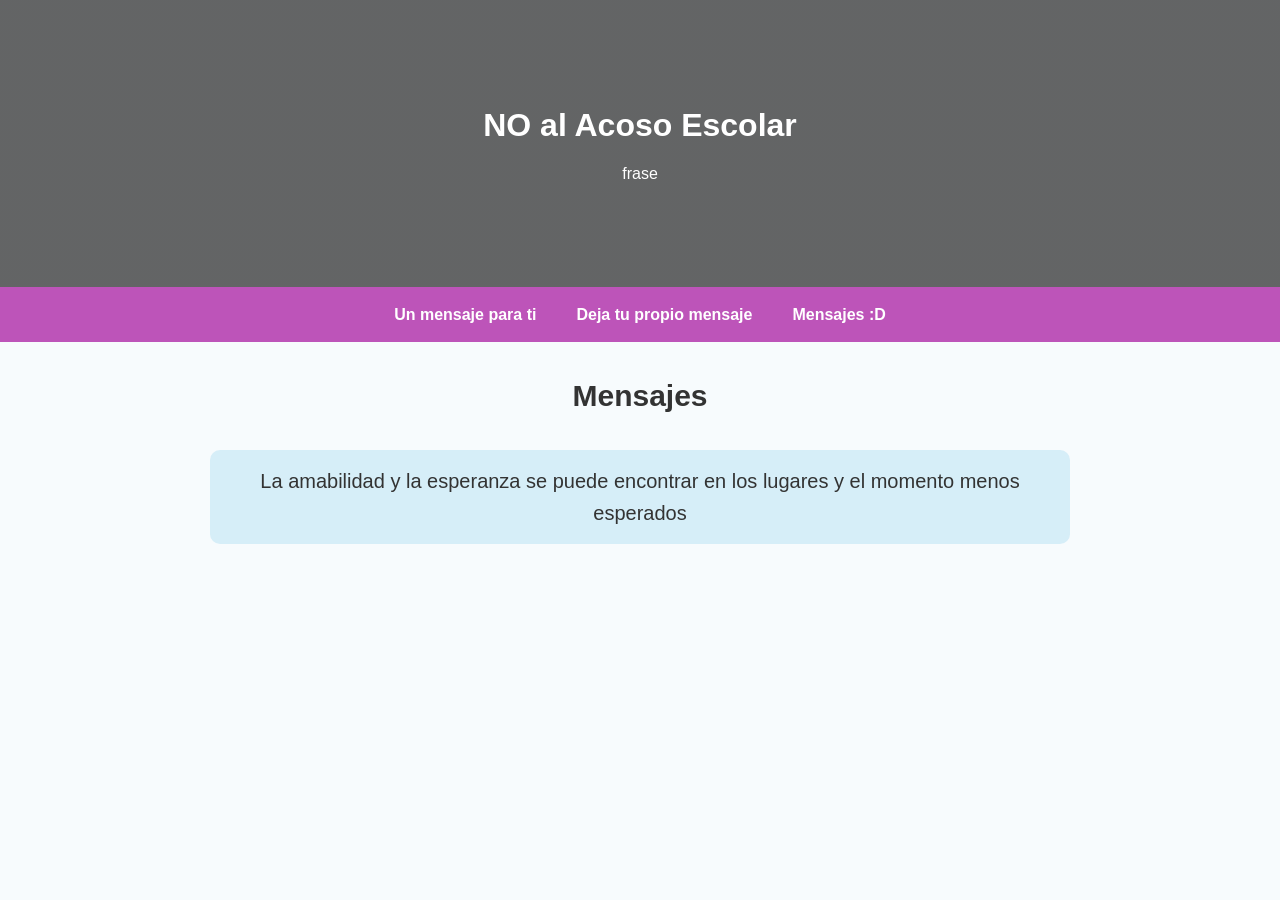
==== mensajespropios.html @ 3961492e "Add files via upload" ====
<!DOCTYPE html>
<html lang="en">
<head>
    <meta charset="UTF-8">
    <meta name="viewport" content="width=device-width, initial-scale=1.0">
    <title>Acoso escolar: un mensaje para ti</title>
    <link rel="favicon" href="imagenes/logo.jpg" type="image/jpg">
    <link rel="stylesheet" href="estilos.css">
</head>
<body>
    <header class="banner">
        <h1>NO al Acoso Escolar</h1>
        <p>frase</p>
    </header>
    <nav class="menu">
        <ul>
            <li><a href="index.html">Un mensaje para ti</a></li> 
            <li><a href="mensajes.html">Deja tu propio mensaje</a></li> 
            <li><a href="mensajespropios.html">Mensajes :D</a></li> 
        </ul>
    </nav>
<main class="cotenedor">
    <section>
    <h1>Mensajes</h1>
    <p id="parrafo">La amabilidad y la esperanza se puede encontrar en los lugares y el momento menos esperados</p> 
    <h2></h2> 
</main>
</body>
</html>
---- estilos.css ----
* {
    margin: 0;
    padding: 0;
    box-sizing: border-box;
    font-family: 'Segoe UI', Tahoma, Geneva, Verdana, sans-serif;
}
body {
    background-color: hsl(200, 60%, 98%);
    color: #333;
    line-height: 1.6;
    text-align: center;
}
.banner {
    background: linear-gradient(rgba(0,0,0,0.6), rgba(0,0,0,0.6)),
    url('imagenes/acoso_escolar.jpeg')
    no-repeat center center/cover;
    color: white;
    text-align: center;
    padding: 100px 20px;
}
.banner h1 {
    font-size: 2rem;
    margin-bottom: 10px;
}
.menu {
    background-color: #bd54b9;
    position: sticky;
    top: 0;
    z-index: 1000;
}
.menu ul {
    list-style: none;
    display: flex;
    justify-content: center;
    flex-wrap: wrap;
}
.menu li a {
    display: block;
    color: white;
    padding: 15px 20px;
    text-decoration: none;
    font-weight: bold;
    transition: background 0.3s;
}
.menu li a:hover {
    background-color: #5e98b8;
}
.contenedor {
    max-width: 900px;
    margin: 30px auto;
    padding: 0 20px;
    text-align: center;
}
main{
    max-width: 900px;
    margin: 30px auto;
    padding: 0 20px;
    font-size: 20px;
    text-align: center;
}
section h1 {
    margin-bottom: 30px;
}
#boton_frase{
    font-size: 25px;
    padding: 10px 20px;  
    margin-bottom: 30px;
}
#boton_mensaje{
    font-size: 25px;
    padding: 10px 20px;
    margin-bottom: 30px;
    margin-top: 20px;
}
#contenedor_frase {
    font-size: 20px;
    font-weight: bold;
}
#parrafo {
  background-color: rgba(135, 206, 235, 0.3);
  padding: 15px;
  border-radius: 10px;
}
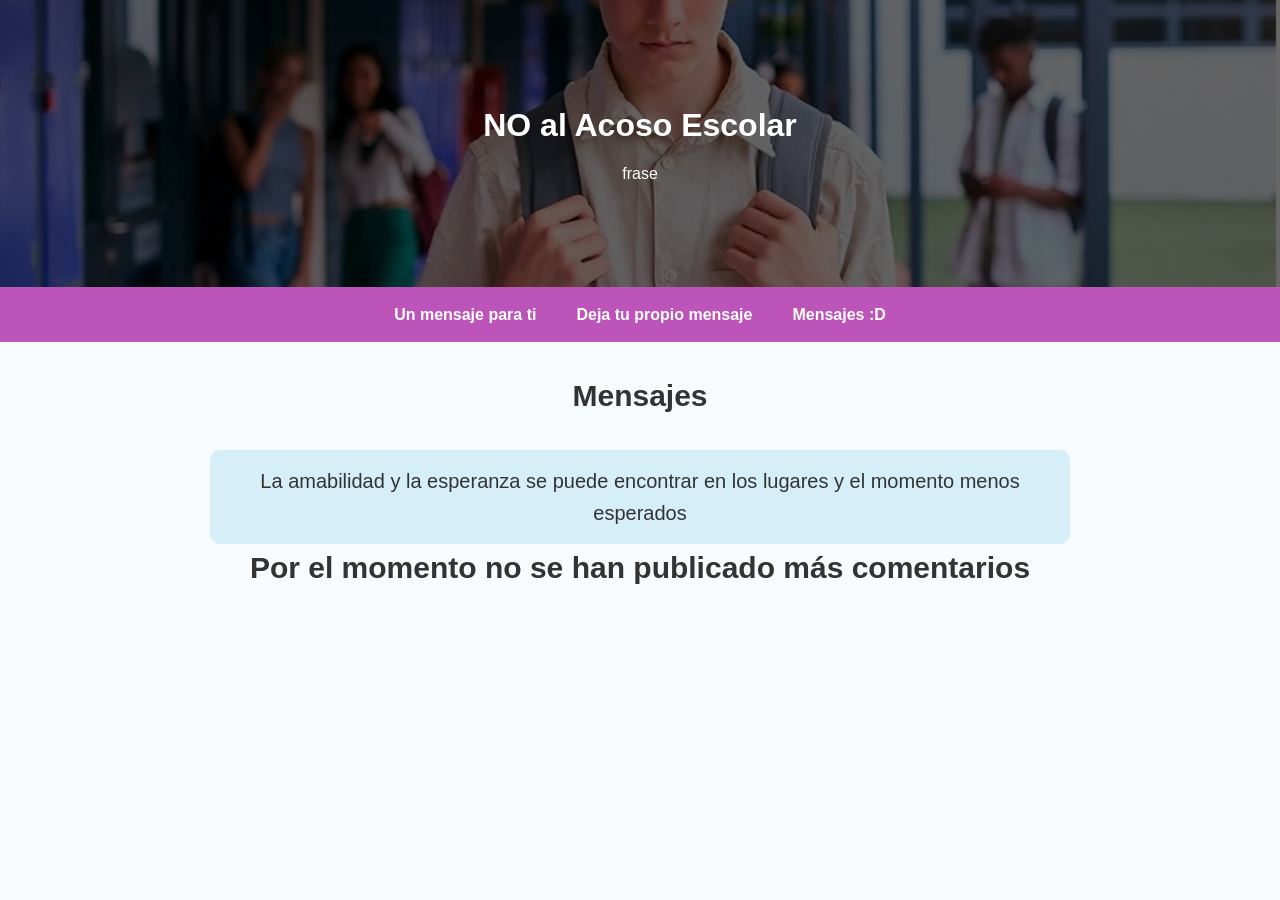
==== commit 946625af: "Update mensajespropios.html" ====
--- a/mensajespropios.html
+++ b/mensajespropios.html
@@ -23,7 +23,7 @@
     <section>
     <h1>Mensajes</h1>
     <p id="parrafo">La amabilidad y la esperanza se puede encontrar en los lugares y el momento menos esperados</p> 
-    <h2></h2> 
+    <h2>Por el momento no se han publicado más comentarios</h2> 
 </main>
 </body>
-</html>+</html>
--- a/estilos.css
+++ b/estilos.css
@@ -12,7 +12,7 @@
 }
 .banner {
     background: linear-gradient(rgba(0,0,0,0.6), rgba(0,0,0,0.6)),
-    url('imagenes/acoso_escolar.jpeg')
+    url('acoso_escolar.jpeg')
     no-repeat center center/cover;
     color: white;
     text-align: center;
@@ -80,4 +80,4 @@
   background-color: rgba(135, 206, 235, 0.3);
   padding: 15px;
   border-radius: 10px;
-}+}
